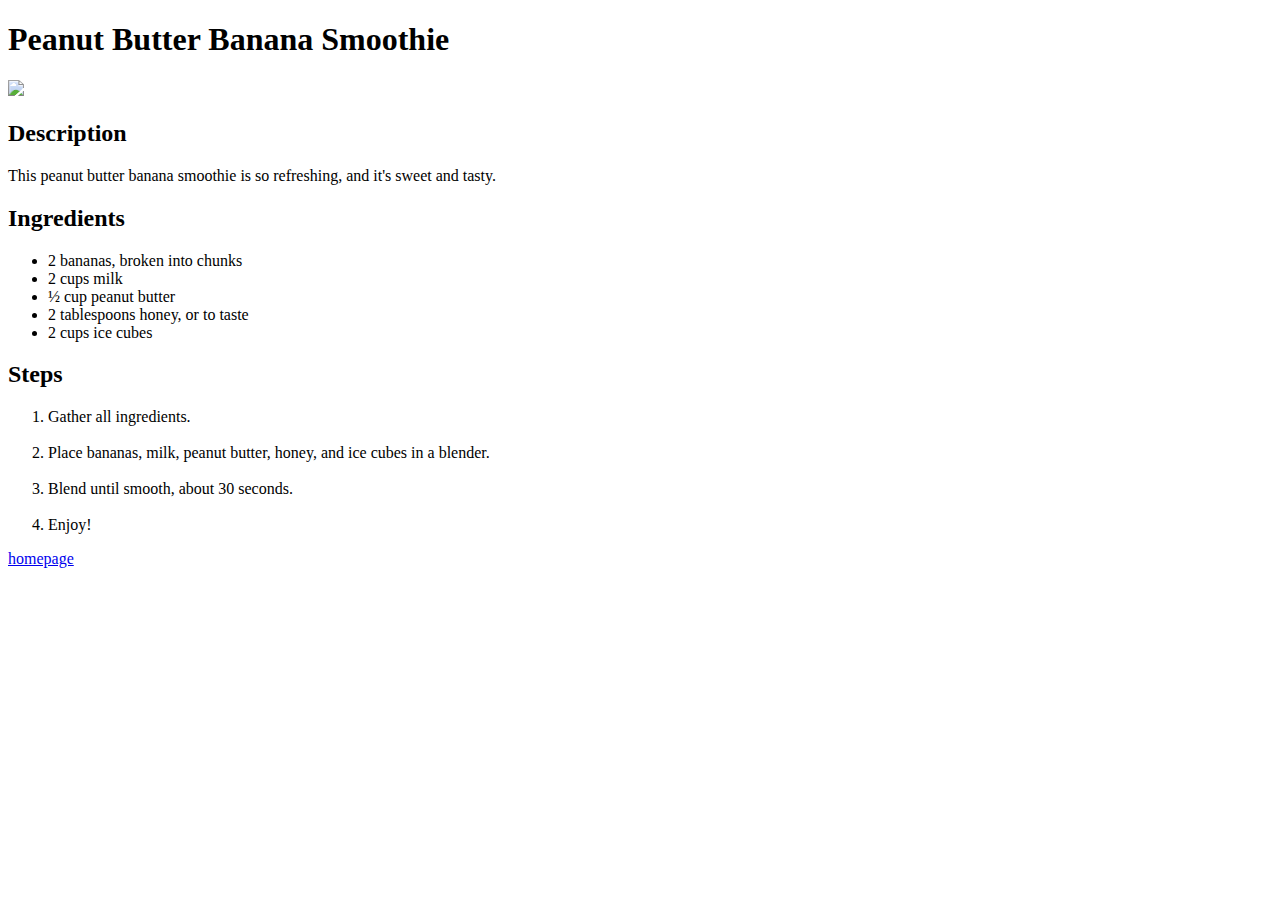
==== recipes/bananaSmoothie.html @ d767fca3 "make banana smoothie recipe page complete" ====
<!DOCTYPE html>
<html lang="en">
<head>
    <meta charset="UTF-8">
    <meta name="viewport" content="width=device-width, initial-scale=1.0">
    <title>Smoothie</title>
</head>
<body>
    <h1>Peanut Butter Banana Smoothie</h1>
    <img src="https://www.allrecipes.com/thmb/SGxaNeY1jlBZw6ePVqafTqrfvCs=/750x0/filters:no_upscale():max_bytes(150000):strip_icc():format(webp)/221261-Peanut-Butter-Banana-Smoothie-mfs-STEP-001-8fb960fd5c4044899adb51b4c0a0c520.jpg"> 
    <h2>Description</h2>
    <p>This peanut butter banana smoothie is so refreshing, and it's sweet and tasty.</p>
    <h2>Ingredients</h2>
    <ul>
        <li>2 bananas, broken into chunks</li>
        <li>2 cups milk</li>
        <li>½ cup peanut butter</li>
        <li>2 tablespoons honey, or to taste</li>
        <li>2 cups ice cubes</li>
    </ul>       
    <h2>Steps</h2> 
    <ol>
        <li>Gather all ingredients.</li>
        <br>
        <li>Place bananas, milk, peanut butter, honey, and ice cubes in a blender.</li>
        <br>
        <li>Blend until smooth, about 30 seconds.</li>
        <br>
        <li>Enjoy!</li>
    </ol>
    <a href="../index.html">homepage</a>
</body>
</html>
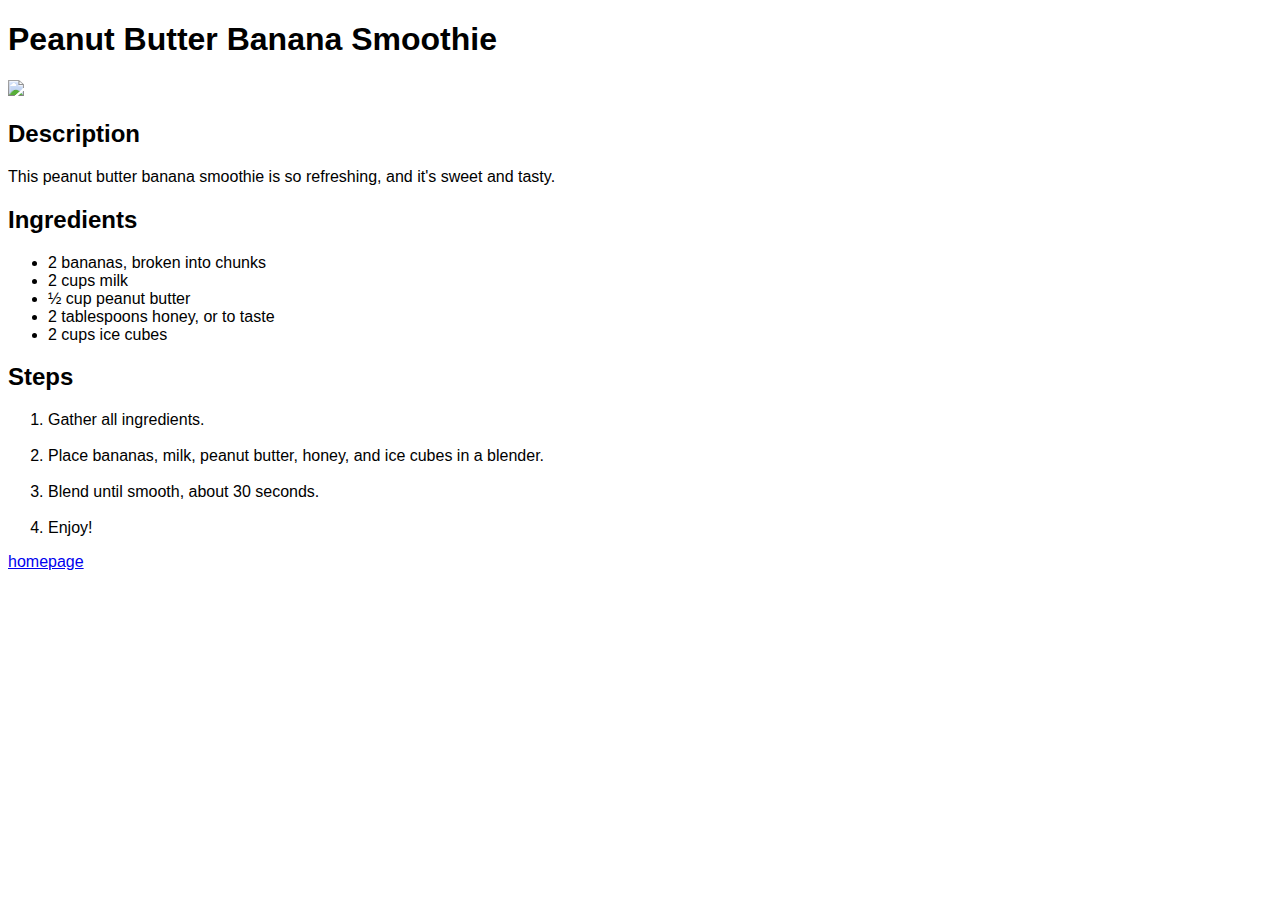
==== commit e1e4bdf3: "Give classes and id's" ====
--- a/recipes/bananaSmoothie.html
+++ b/recipes/bananaSmoothie.html
@@ -4,22 +4,23 @@
     <meta charset="UTF-8">
     <meta name="viewport" content="width=device-width, initial-scale=1.0">
     <title>Smoothie</title>
+    <link rel="stylesheet" href="../style.css">
 </head>
 <body>
-    <h1>Peanut Butter Banana Smoothie</h1>
+    <h1 class="recipe">Peanut Butter Banana Smoothie</h1>
     <img src="https://www.allrecipes.com/thmb/SGxaNeY1jlBZw6ePVqafTqrfvCs=/750x0/filters:no_upscale():max_bytes(150000):strip_icc():format(webp)/221261-Peanut-Butter-Banana-Smoothie-mfs-STEP-001-8fb960fd5c4044899adb51b4c0a0c520.jpg"> 
-    <h2>Description</h2>
+    <h2 class="description">Description</h2>
     <p>This peanut butter banana smoothie is so refreshing, and it's sweet and tasty.</p>
-    <h2>Ingredients</h2>
-    <ul>
+    <h2 class="ingredients">Ingredients</h2>
+    <ul class="listOfIngredients">
         <li>2 bananas, broken into chunks</li>
         <li>2 cups milk</li>
         <li>½ cup peanut butter</li>
         <li>2 tablespoons honey, or to taste</li>
         <li>2 cups ice cubes</li>
     </ul>       
-    <h2>Steps</h2> 
-    <ol>
+    <h2 class="steps">Steps</h2> 
+    <ol class="listOfSteps">
         <li>Gather all ingredients.</li>
         <br>
         <li>Place bananas, milk, peanut butter, honey, and ice cubes in a blender.</li>
@@ -28,6 +29,6 @@
         <br>
         <li>Enjoy!</li>
     </ol>
-    <a href="../index.html">homepage</a>
+    <a class="homepage" href="../index.html">homepage</a>
 </body>
 </html>--- a/style.css
+++ b/style.css
@@ -0,0 +1,3 @@
+*{
+    font-family: Verdana, Geneva, Tahoma, sans-serif;
+}